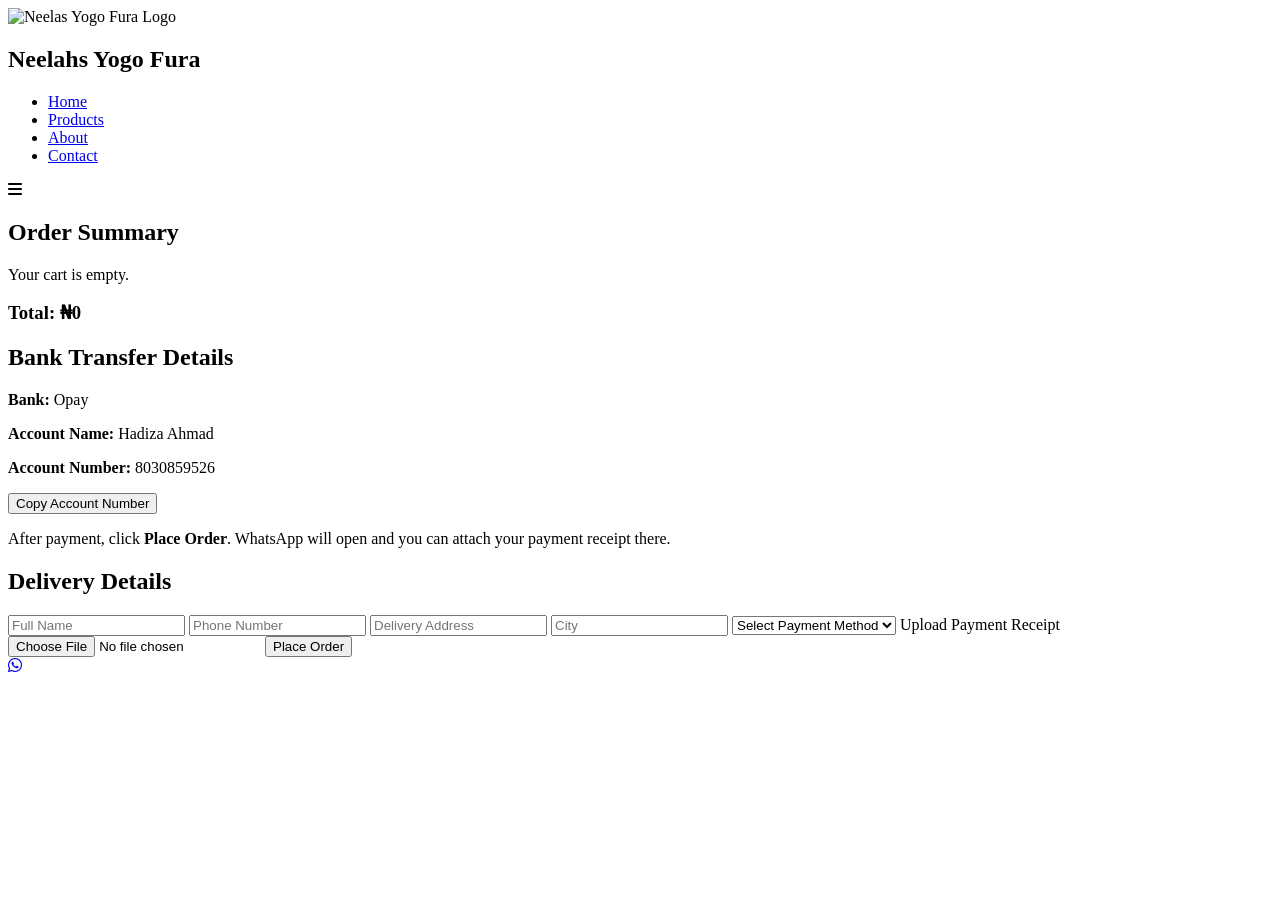
==== checkout.html @ 5765b451 "Add files via upload" ====
<!DOCTYPE html>
<html lang="en">

<head>

    <meta charset="UTF-8">

    <meta name="viewport" content="width=device-width, initial-scale=1.0">

    <title>Checkout | Neelas Yogo Fura</title>

    <link rel="stylesheet" href="css/style.css">
    <link rel="stylesheet" href="css/mobile.css">

    <link href="https://fonts.googleapis.com/css2?family=Poppins:wght@300;400;500;600;700&display=swap"
        rel="stylesheet">

    <link rel="stylesheet" href="https://cdnjs.cloudflare.com/ajax/libs/font-awesome/6.6.0/css/all.min.css">
    <link rel="stylesheet" href="https://unpkg.com/aos@2.3.4/dist/aos.css">

</head>

<body>
    

    <header>

        <nav class="navbar">

            <div class="logo">
                <img src="images/yogo-fura-logo.jpeg" alt="Neelas Yogo Fura Logo">
                <h2>Neelahs Yogo Fura</h2>
            </div>

            <ul class="nav-links">

                <li><a href="index.html">Home</a></li>

                <li><a href="products.html">Products</a></li>

                <li><a href="about.html">About</a></li>

                <li><a href="contact.html">Contact</a></li>

            </ul>

            <div class="menu-toggle">

                <i class="fas fa-bars"></i>

            </div>

        </nav>

    </header>

    <section class="checkout">

        <div class="checkout-container">

            <div class="order-summary">

                <h2>Order Summary</h2>

                <div id="checkoutItems">

                    <p>Your cart is empty.</p>

                </div>

                <h3>

                    Total:

                    <span id="checkoutTotal">

                        ₦0

                    </span>

                </h3>

            </div>

            <div class="checkout-form">

    

                <div class="payment-card">

                    <h2>Bank Transfer Details</h2>

                    <p><strong>Bank:</strong> Opay</p>

                    <p><strong>Account Name:</strong> Hadiza Ahmad</p>

                    <p>
                        <strong>Account Number:</strong>
                        <span id="accountNumber">8030859526</span>
                    </p>

                    <button type="button" id="copyAccount">
                        Copy Account Number
                    </button>

                    <p class="payment-note">
                        After payment, click <strong>Place Order</strong>.
                        WhatsApp will open and you can attach your payment receipt there.
                    </p>

                </div>

                <form id="orderForm">
                    <h2>Delivery Details</h2>

                    <input type="text" id="fullName" placeholder="Full Name" required>

                    <input type="tel" id="phone" placeholder="Phone Number" required>

                    <input type="text" id="address" placeholder="Delivery Address" required>

                    <input type="text" id="city" placeholder="City" required>

                    <select id="paymentMethod" required>

                        <option value="">Select Payment Method</option>

                        <option value="Bank Transfer">Bank Transfer</option>

            

                    </select>

                    <label>Upload Payment Receipt</label>

                    <input type="file" id="receipt">
                    <button type="submit">Place Order</button>

                </form>

            </div>

        </div>

    </section>

    <script src="js/script.js"></script>
    <script src="js/checkout.js"></script>

    <a href="https://wa.me/2348030859526" class="whatsapp-float" target="_blank">

        <i class="fab fa-whatsapp"></i>

    </a>
    <script src="js/script.js"></script>

<script src="https://unpkg.com/aos@2.3.4/dist/aos.js"></script>

<script>
AOS.init({
    duration:1000,
    once:true,
    offset:100
});
</script>

</body>

</html>
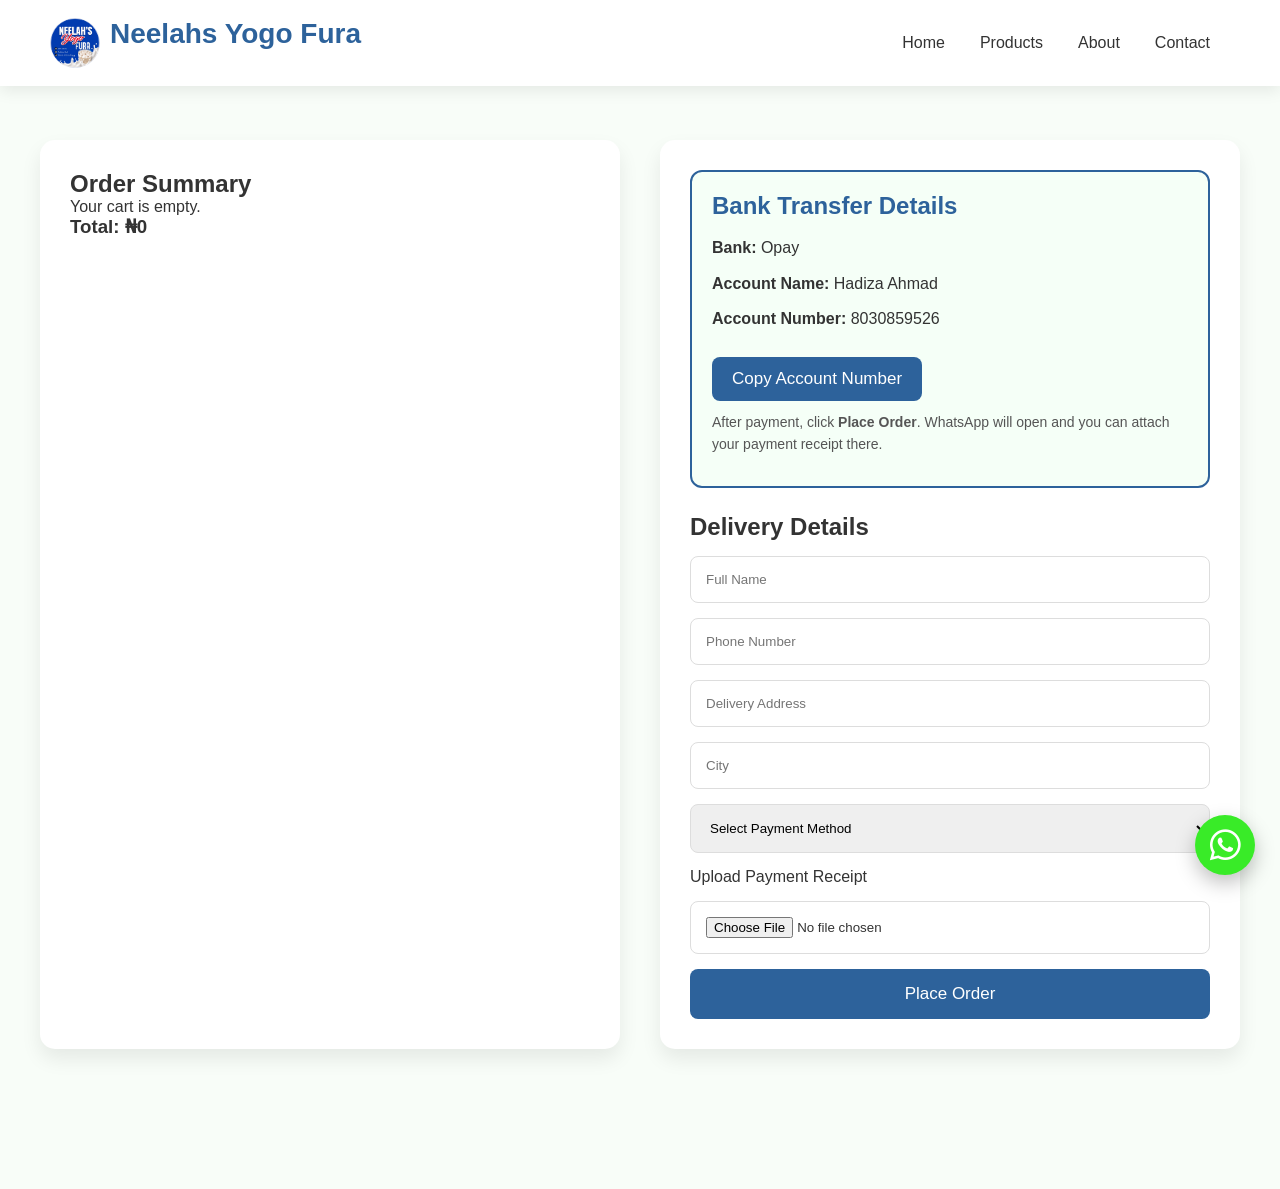
==== commit ac31ce82: "Update checkout.html" ====
--- a/checkout.html
+++ b/checkout.html
@@ -152,7 +152,7 @@
         <i class="fab fa-whatsapp"></i>
 
     </a>
-    <script src="js/script.js"></script>
+   
 
 <script src="https://unpkg.com/aos@2.3.4/dist/aos.js"></script>
 
@@ -166,4 +166,4 @@
 
 </body>
 
-</html>+</html>
--- a/css/style.css
+++ b/css/style.css
@@ -0,0 +1,1031 @@
+/* ===========================
+   GLOBAL
+=========================== */
+
+* {
+    margin: 0;
+    padding: 0;
+    box-sizing: border-box;
+    scroll-behavior: smooth;
+}
+
+body {
+    font-family: 'Poppins', sans-serif;
+    background: #f8fdf8;
+    color: #333;
+}
+
+a {
+    text-decoration: none;
+}
+
+ul {
+    list-style: none;
+}
+
+img {
+    max-width: 100%;
+    display: block;
+}
+
+/* ===========================
+   NAVBAR
+=========================== */
+
+header {
+    width: 100%;
+    position: fixed;
+    top: 0;
+    left: 0;
+    background: #fff;
+    box-shadow: 0 5px 15px rgba(0, 0, 0, .08);
+    z-index: 1000;
+}
+
+.navbar {
+    max-width: 1200px;
+    margin: auto;
+    padding: 18px 30px;
+    display: flex;
+    justify-content: space-between;
+    align-items: center;
+    gap: 5px;
+}
+
+.logo h2 {
+    color: #2d629b;
+    font-size: 28px;
+    font-weight: 700;
+
+}
+.logo{
+    display: flex;
+    margin-left: -20px;
+}
+.logo img {
+    width: 50px;
+    height: 50px;
+    margin-right: 10px;
+    border-radius: 50px;
+}
+
+.nav-links {
+    display: flex;
+    align-items: center;
+    gap: 35px;
+}
+
+.nav-links a {
+    color: #333;
+    font-weight: 500;
+    transition: .3s;
+}
+
+.nav-links a:hover {
+    color: #2d629b;
+}
+
+.order-btn {
+    background: #2d629b;
+    color: #fff !important;
+    padding: 12px 24px;
+    border-radius: 50px;
+    transition: .3s;
+}
+
+.order-btn:hover {
+    background: #2d629b;
+}
+
+.menu-toggle {
+    display: none;
+    font-size: 30px;
+    color: #2d629b;
+    cursor: pointer;
+}
+
+/* ===========================
+   HERO
+=========================== */
+
+.hero {
+    max-width: 1200px;
+    margin: auto;
+    min-height: 100vh;
+    display: flex;
+    justify-content: space-between;
+    align-items: center;
+    gap: 60px;
+    padding: 120px 30px 50px;
+}
+
+.hero-text {
+    flex: 1;
+}
+
+.hero-text h1 {
+    font-size: 58px;
+    line-height: 1.2;
+    margin-bottom: 20px;
+}
+
+.hero-text span {
+    color: #2d629b;
+}
+
+.hero-text p {
+    font-size: 18px;
+    color: #666;
+    line-height: 1.8;
+    margin-bottom: 35px;
+}
+
+
+.hero-buttons {
+    display: flex;
+    gap: 20px;
+}
+
+.btn {
+    background: #2d629b;
+    color: #fff;
+    padding: 15px 35px;
+    border-radius: 50px;
+    transition: .3s;
+}
+
+.btn:hover {
+    background: #2d629b;
+}
+
+.btn2 {
+    border: 2px solid #2d629b;
+    color: #2d629b;
+    padding: 15px 35px;
+    border-radius: 50px;
+    transition: .3s;
+}
+
+.btn2:hover {
+    background: #2d629b;
+    color: #fff;
+}
+
+.hero-image {
+    flex: 1;
+}
+
+.hero-image img {
+    width: 100%;
+    animation: float 4s ease-in-out infinite;
+    border-radius: 20px;
+}
+
+
+/* ===========================
+   ANIMATION
+=========================== */
+
+@keyframes float {
+
+    0% {
+        transform: translateY(0);
+    }
+
+    50% {
+        transform: translateY(-20px);
+    }
+
+    100% {
+        transform: translateY(0);
+    }
+
+}
+
+.menu-toggle {
+    transition: .3s;
+}
+
+.menu-toggle:hover {
+    transform: rotate(90deg);
+}
+
+/* ===========================
+   PRODUCTS
+=========================== */
+
+.products {
+
+    padding: 100px 30px;
+
+    background: #fff;
+    padding-top: 120px;
+
+}
+.products-hero{
+    padding-top: 120px;
+    color:#2d629b;
+}
+.products-hero p{
+    color:#555;
+    font-size:18px;
+    margin-top:10px;
+}
+
+.section-title {
+
+    text-align: center;
+
+    margin-bottom: 60px;
+
+}
+
+.section-title h2 {
+
+    font-size: 42px;
+
+    color: #2d629b;
+
+    margin-bottom: 15px;
+
+}
+
+.section-title p {
+
+    color: #777;
+
+    font-size: 18px;
+
+}
+
+.product-container {
+
+    max-width: 1200px;
+
+    margin: auto;
+    width: 80%;
+   
+
+    display: grid;
+
+    grid-template-columns: repeat(auto-fit, minmax(300px, 1fr));
+
+    gap: 35px;
+
+}
+
+.product-card {
+
+    background: #fff;
+
+    border-radius: 20px;
+
+    overflow: hidden;
+
+    box-shadow: 0 15px 35px rgba(0, 0, 0, .08);
+
+    transition: .4s;
+
+    text-align: center;
+
+    padding-bottom: 30px;
+
+}
+
+
+.product-card:hover {
+
+    transform: translateY(-12px);
+
+}
+
+.product-card img {
+
+    width: 100%;
+
+    height: 55%;
+
+    object-fit: cover;
+    
+
+}
+
+.product-card h3 {
+
+    margin-top: 20px;
+
+    font-size: 26px;
+
+}
+
+.product-card p {
+
+    padding: 15px 25px;
+
+    color: #666;
+
+    line-height: 1.7;
+
+}
+
+.product-card h4 {
+
+    font-size: 28px;
+
+    color: #2d629b;
+
+    margin-bottom: 25px;
+
+}
+
+.product-btn {
+
+    display: inline-block;
+
+    background: #2d629b;
+
+    color: white;
+
+    padding: 14px 35px;
+
+    border-radius: 50px;
+
+    transition: .3s;
+
+}
+
+.product-btn:hover {
+
+    background: #2d629b;
+
+}
+
+/*================ WHY US ================*/
+
+.why-us {
+
+    padding: 100px 30px;
+
+    background: #f8fdf8;
+
+}
+
+.why-container {
+
+    max-width: 1200px;
+
+    margin: auto;
+
+    display: grid;
+
+    grid-template-columns: repeat(auto-fit, minmax(250px, 1fr));
+
+    gap: 30px;
+
+}
+
+.why-card {
+
+    background: #fff;
+
+    padding: 40px 30px;
+
+    text-align: center;
+
+    border-radius: 20px;
+
+    box-shadow: 0 10px 30px rgba(0, 0, 0, .08);
+
+    transition: .4s;
+
+}
+
+.why-card:hover {
+
+    transform: translateY(-10px);
+
+}
+
+.why-card i {
+
+    font-size: 50px;
+
+    color: #2d629b;
+
+    margin-bottom: 20px;
+
+}
+
+.why-card h3 {
+
+    margin-bottom: 15px;
+
+    font-size: 24px;
+
+}
+
+.why-card p {
+
+    color: #666;
+
+    line-height: 1.8;
+
+}
+
+/*================ TESTIMONIALS ================*/
+
+.testimonials {
+    padding: 100px 30px;
+    background: #ffffff;
+}
+
+.testimonial-container {
+    max-width: 1200px;
+    margin: auto;
+    display: grid;
+    grid-template-columns: repeat(auto-fit, minmax(300px, 1fr));
+    gap: 30px;
+}
+
+.testimonial-card {
+    background: #f8fdf8;
+    border-radius: 20px;
+    padding: 35px;
+    text-align: center;
+    box-shadow: 0 10px 30px rgba(0, 0, 0, .08);
+    transition: .4s;
+}
+
+.testimonial-card:hover {
+    transform: translateY(-10px);
+}
+
+.testimonial-card img {
+    width: 100px;
+    height: 100px;
+    border-radius: 50%;
+    object-fit: cover;
+    margin: auto;
+    margin-bottom: 20px;
+    border: 4px solid #2d629b;
+}
+
+.testimonial-card h3 {
+    margin-bottom: 10px;
+}
+
+.stars {
+    color: #FFD54F;
+    font-size: 22px;
+    margin-bottom: 15px;
+}
+
+.testimonial-card p {
+    color: #666;
+    line-height: 1.8;
+}
+
+/*================ FOOTER ================*/
+
+.footer {
+
+    background: #1f1f1f;
+
+    color: white;
+
+    padding: 70px 30px 20px;
+
+}
+
+.footer-container {
+
+    max-width: 1200px;
+
+    margin: auto;
+
+    display: grid;
+
+    grid-template-columns: repeat(auto-fit, minmax(250px, 1fr));
+
+    gap: 40px;
+
+}
+
+.footer-box h2,
+.footer-box h3 {
+
+    margin-bottom: 20px;
+
+    color: #FFD54F;
+
+}
+
+.footer-box p {
+
+    line-height: 1.8;
+
+    color: #ddd;
+
+    margin-bottom: 12px;
+
+}
+
+.footer-box a {
+
+    display: block;
+
+    color: #ddd;
+
+    margin-bottom: 12px;
+
+    transition: .3s;
+
+}
+
+.footer-box a:hover {
+
+    color: #FFD54F;
+
+    padding-left: 6px;
+
+}
+
+.social-icons {
+
+    display: flex;
+
+    gap: 15px;
+
+    margin-top: 20px;
+
+}
+
+.social-icons a {
+
+    width: 45px;
+
+    height: 45px;
+
+    background: #2d629b;
+
+    display: flex;
+
+    justify-content: center;
+
+    align-items: center;
+
+    border-radius: 50%;
+
+    color: white;
+
+    font-size: 18px;
+
+    transition: .3s;
+
+}
+
+.social-icons a:hover {
+
+    background: #FFD54F;
+
+    color: #222;
+
+    transform: translateY(-6px);
+
+}
+
+.footer hr {
+
+    margin: 50px 0 20px;
+
+    border: none;
+
+    height: 1px;
+
+    background: #555;
+
+}
+
+.footer-bottom {
+
+    text-align: center;
+
+    color: #aaa;
+
+}
+
+/*================ CART ================*/
+
+.cart-icon {
+
+    position: relative;
+
+    font-size: 24px;
+
+    cursor: pointer;
+
+    color: #2d629b;
+
+}
+
+#cartCount {
+
+    position: absolute;
+
+    top: -10px;
+
+    right: -12px;
+
+    background: red;
+
+    color: white;
+
+    width: 22px;
+
+    height: 22px;
+
+    display: flex;
+
+    justify-content: center;
+
+    align-items: center;
+
+    border-radius: 50%;
+
+    font-size: 12px;
+
+    font-weight: bold;
+
+}
+
+/*================ SEARCH ================*/
+
+.search-section {
+
+    padding: 120px 30px 40px;
+
+    text-align: center;
+
+}
+
+.search-section input {
+
+    width: 100%;
+
+    max-width: 500px;
+
+    padding: 15px;
+
+    border-radius: 50px;
+
+    border: 2px solid #2d629b;
+
+    outline: none;
+
+    font-size: 17px;
+
+}
+/* ===========================
+   SHOPPING CART
+=========================== */
+
+.shopping-cart{
+    position:fixed;
+    top:0;
+    right:-420px;
+    width:400px;
+    max-width:100%;
+    height:100vh;
+    background:#fff;
+    box-shadow:-5px 0 20px rgba(0,0,0,.15);
+    z-index:2000;
+    transition:.4s ease;
+    display:flex;
+    flex-direction:column;
+}
+
+.shopping-cart.active{
+    right:0;
+}
+
+.cart-header{
+    display:flex;
+    justify-content:space-between;
+    align-items:center;
+    padding:20px;
+    background:#2d629b;
+    color:#fff;
+}
+
+.cart-header h2{
+    font-size:24px;
+}
+
+.cart-header button{
+    background:none;
+    border:none;
+    color:#fff;
+    font-size:24px;
+    cursor:pointer;
+}
+
+#cartItems{
+    flex:1;
+    overflow-y:auto;
+    padding:20px;
+}
+
+.cart-footer{
+    padding:20px;
+    border-top:1px solid #ddd;
+}
+
+.cart-footer h3{
+    display:flex;
+    justify-content:space-between;
+    margin-bottom:20px;
+    color:#2d629b;
+}
+
+.checkout-btn{
+    display:block;
+    text-align:center;
+    background:#2d629b;
+    color:#fff;
+    padding:15px;
+    border-radius:10px;
+    transition:.3s;
+}
+
+.checkout-btn:hover{
+    background:#2d629b;
+}
+
+.cart-item{
+    border-bottom:1px solid #ddd;
+    padding:15px 0;
+}
+
+.cart-item h3{
+    font-size:18px;
+    margin-bottom:8px;
+}
+
+.cart-item p{
+    margin:5px 0;
+    color:#555;
+}
+
+.quantity{
+    display:flex;
+    align-items:center;
+    gap:10px;
+    margin:10px 0;
+}
+
+.quantity button{
+    width:35px;
+    height:35px;
+    border:none;
+    background:#2d629b;
+    color:#fff;
+    cursor:pointer;
+    border-radius:5px;
+    font-size:18px;
+}
+
+.remove-btn{
+    margin-top:10px;
+    padding:8px 15px;
+    background:red;
+    color:white;
+    border:none;
+    border-radius:5px;
+    cursor:pointer;
+}
+/*================ CHECKOUT ================*/
+
+.checkout{
+
+padding:140px 30px;
+
+background:#f8fdf8;
+
+}
+
+.checkout-container{
+
+max-width:1200px;
+
+margin:auto;
+
+display:grid;
+
+grid-template-columns:1fr 1fr;
+
+gap:40px;
+
+}
+
+.order-summary,
+.checkout-form{
+
+background:white;
+
+padding:30px;
+
+border-radius:15px;
+
+box-shadow:0 10px 20px rgba(0,0,0,.08);
+
+}
+
+.checkout-form form{
+
+display:flex;
+
+flex-direction:column;
+
+gap:15px;
+
+}
+
+.checkout-form input,
+.checkout-form select{
+
+padding:15px;
+
+border:1px solid #ddd;
+
+border-radius:8px;
+
+outline:none;
+
+}
+
+.checkout-form button{
+
+padding:15px;
+
+background:#2d629b;
+
+color:white;
+
+border:none;
+
+border-radius:8px;
+
+cursor:pointer;
+
+font-size:17px;
+
+}
+
+.checkout-form button:hover{
+
+background:#2d629b;
+
+}
+@media(max-width:768px){
+
+.checkout-container{
+
+grid-template-columns:1fr;
+
+}
+
+}
+
+.checkout-item{
+
+    padding:15px 0;
+
+}
+
+.checkout-item h3{
+
+    color:#2d629b;
+    margin-bottom:8px;
+
+}
+
+.checkout-item p{
+
+    margin:5px 0;
+    color:#555;
+
+}
+
+.checkout-item hr{
+
+    margin-top:15px;
+    border:none;
+    border-top:1px solid #ddd;
+
+}
+
+/*================ PAYMENT CARD ================*/
+
+.payment-card{
+    background:#f5fff7;
+    border:2px solid #2d629b;
+    border-radius:12px;
+    padding:20px;
+    margin-bottom:25px;
+}
+
+.payment-card h2{
+    color:#2d629b;
+    margin-bottom:15px;
+}
+
+.payment-card p{
+    margin:10px 0;
+    line-height:1.6;
+}
+
+#copyAccount{
+    margin-top:15px;
+    padding:12px 20px;
+    background:#2d629b;
+    color:#fff;
+    border:none;
+    border-radius:8px;
+    cursor:pointer;
+}
+
+#copyAccount:hover{
+    background:#2d629b;
+}
+
+.payment-note{
+    margin-top:15px;
+    color:#555;
+    font-size:14px;
+}
+/*================ FLOATING WHATSAPP =================*/
+
+.whatsapp-float{
+
+position:fixed;
+
+bottom:25px;
+
+right:25px;
+
+width:60px;
+
+height:60px;
+
+background:#39eb28;
+
+color:white;
+
+border-radius:50%;
+
+display:flex;
+
+align-items:center;
+
+justify-content:center;
+
+font-size:35px;
+
+text-decoration:none;
+
+box-shadow:0 8px 20px rgba(0,0,0,.25);
+
+z-index:9999;
+
+transition:.3s;
+
+}
+
+.whatsapp-float:hover{
+
+transform:scale(1.1);
+
+background:#17d330;
+
+}
+@keyframes whatsappBounce{
+
+0%,100%{
+
+transform:translateY(0);
+
+}
+
+50%{
+
+transform:translateY(-8px);
+
+}
+
+}
+
+.whatsapp-float{
+
+animation:whatsappBounce 2s infinite;
+
+}
--- a/css/mobile.css
+++ b/css/mobile.css
@@ -0,0 +1,420 @@
+/* ===========================
+   MOBILE RESPONSIVE
+=========================== */
+
+@media (max-width:768px){
+
+.menu-toggle{
+    display:block;
+   cursor:pointer;
+}
+
+.nav-links{
+    position:absolute;
+    top:60px;
+    left:-100%;
+    width:100%;
+    background:#fff;
+    flex-direction:column;
+    gap:25px;
+    padding:30px 0;
+    transition:.4s;
+    box-shadow:0 10px 20px rgba(0,0,0,.1);
+}
+
+.nav-links.active{
+    left:0;
+}
+
+.hero{
+    flex-direction:column-reverse;
+    text-align:center;
+}
+
+.hero-text h1{
+    font-size:38px;
+}
+
+.hero-buttons{
+    justify-content:center;
+    flex-wrap:wrap;
+}
+
+.hero-image img{
+    width:80%;
+    margin:auto;
+    padding-top:40px;
+}
+
+}
+/*====================================
+CONTACT PAGE RESPONSIVE
+====================================*/
+
+@media (max-width:768px){
+
+.contact-hero{
+
+    min-height:auto;
+    padding:120px 0 80px;
+
+}
+
+.contact-hero-content{
+
+    flex-direction:column;
+    text-align:center;
+    gap:50px;
+
+}
+
+.contact-text h1{
+
+    font-size:48px;
+
+}
+
+.contact-text p{
+
+    max-width:100%;
+    font-size:18px;
+
+}
+
+.contact-image img{
+
+    max-width:380px;
+
+}
+
+.contact-wrapper{
+
+    display:grid;
+    grid-template-columns:1fr;
+    gap:30px;
+
+}
+.contact-tag {
+    display: inline-block;
+    color: #0c0904;
+    font-size: 22px;
+    font-weight: 600;
+    margin-bottom: 20px;
+    padding: 12px 10px 60px;
+    flex: 1;
+}
+
+
+.contact-form-card{
+
+    max-width:100%;
+
+}
+
+.contact-info{
+
+    width:100%;
+
+}
+
+.contact-cta h2{
+
+    font-size:34px;
+
+}
+
+}
+@media (max-width:768px){
+
+.contact-hero{
+
+    padding:100px 0 70px;
+
+}
+
+.contact-text h1{
+
+    font-size:38px;
+
+}
+
+.contact-text p{
+
+    font-size:17px;
+
+}
+
+.contact-image img{
+
+    max-width:300px;
+    margin-left:100px;
+
+}
+
+.contact-form-card{
+
+    padding:30px;
+
+}
+
+.contact-form-card h2{
+
+    font-size:28px;
+
+}
+
+.contact-info{
+
+    padding:30px;
+
+}
+
+.whatsapp-card{
+
+    padding:35px 25px;
+
+}
+
+.whatsapp-card h2{
+
+    font-size:28px;
+
+}
+
+.contact-cta{
+
+    padding:40px 20px;
+
+}
+
+.contact-cta h2{
+
+    font-size:30px;
+
+}
+
+.map-box iframe{
+
+    height:320px;
+
+}
+.contact-overlay {
+    position: absolute;
+    width: 100%;
+    height: 100%;
+    background: #2d629b;
+    margin-top: -100px;
+}
+
+}
+
+@media (max-width:768px){
+
+.contact-text h1{
+
+    font-size:30px;
+
+}
+
+.contact-tag{
+
+    font-size:18px;
+
+}
+
+.contact-text p{
+
+    font-size:15px;
+
+}
+.contact-form-section {
+    flex-direction: column;
+    align-items: center;
+    gap: 20px;
+}
+.contack-form-card {
+    width: 100%;
+}
+.contact-info{
+    width: 100%;
+}
+.contact-form-card{
+
+    padding:22px;
+
+}
+
+.contact-form-card h2{
+
+    font-size:24px;
+
+}
+
+.input-box input,
+.input-box textarea{
+
+    padding:15px;
+
+    font-size:15px;
+
+}
+
+.contact-btn{
+
+    padding:15px;
+
+    font-size:16px;
+
+}
+
+.info-card{
+
+    flex-direction:column;
+    text-align:center;
+
+}
+
+.icon{
+
+    margin-bottom:10px;
+
+}
+
+.whatsapp-card h2{
+
+    font-size:24px;
+
+}
+
+.whatsapp-btn{
+
+    width:100%;
+    text-align:center;
+
+}
+
+.contact-cta h2{
+
+    font-size:24px;
+}
+
+.contact-cta p{
+
+    font-size:16px;
+
+}
+
+.cta-btn{
+
+    width:100%;
+    display:block;
+
+}
+
+.map-box iframe{
+
+    height:250px;
+
+}
+
+}
+
+@media(max-width:768px){
+
+.about-hero-content{
+    grid-template-columns:1fr;
+    text-align:center;
+}
+
+.about-text h1{
+    font-size:38px;
+}
+
+.about-image{
+    order:-1;
+}
+
+.about-image img{
+    max-width:320px;
+    border-radius:20px;
+    margin-left: 100px;
+}
+
+}
+@media(max-width:768px){
+
+.story-container{
+    grid-template-columns:1fr;
+    gap:40px;
+}
+
+.story-content{
+    text-align:center;
+}
+
+.story-content h2{
+    font-size:32px;
+}
+
+.story-buttons{
+    flex-direction:column;
+}
+
+.story-btn,
+.story-btn-outline{
+    width:100%;
+    text-align:center;
+}
+
+}
+@media(max-width:768px){
+
+.section-title h2{
+    font-size:32px;
+}
+
+.why-container{
+    grid-template-columns:1fr;
+}
+
+}
+
+@media(max-width:768px){
+
+.mission-container{
+    grid-template-columns:1fr;
+}
+
+.mission-card{
+    padding:35px 25px;
+}
+
+.mission-card h3{
+    font-size:24px;
+}
+
+}
+@media(max-width:768px){
+
+.about-cta{
+    padding:70px 20px;
+}
+
+.about-cta h2{
+    font-size:34px;
+}
+
+.about-cta p{
+    font-size:16px;
+}
+
+.cta-buttons{
+    flex-direction:column;
+}
+
+.cta-order,
+.cta-contact{
+    width:100%;
+}
+
+}
